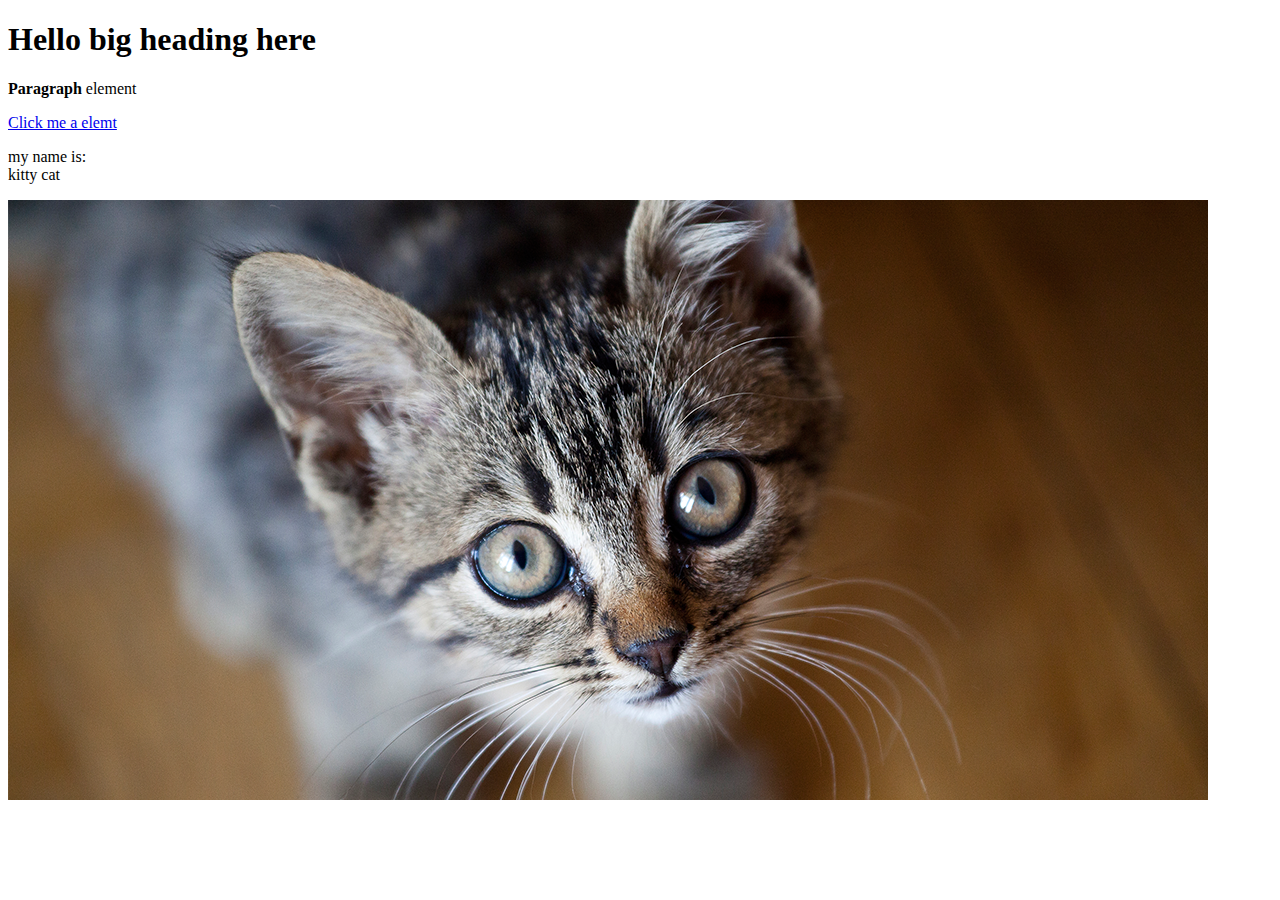
==== test.html @ d56c6b08 "starting point" ====
<!DOCTYPE html>

<html>

    <head>
        <title>Test Page</title>
    </head>
    <body>
        <h1>Hello big heading here</h1>
        <p><b>Paragraph</b> element</p>
        <a href="https://google.com" target="_blank" title="Lets go to google">Click me a elemt</a>
        <p>my name is: <br>
        kitty cat</p>
<img src="/img/cat.png">
    </body>
</html>
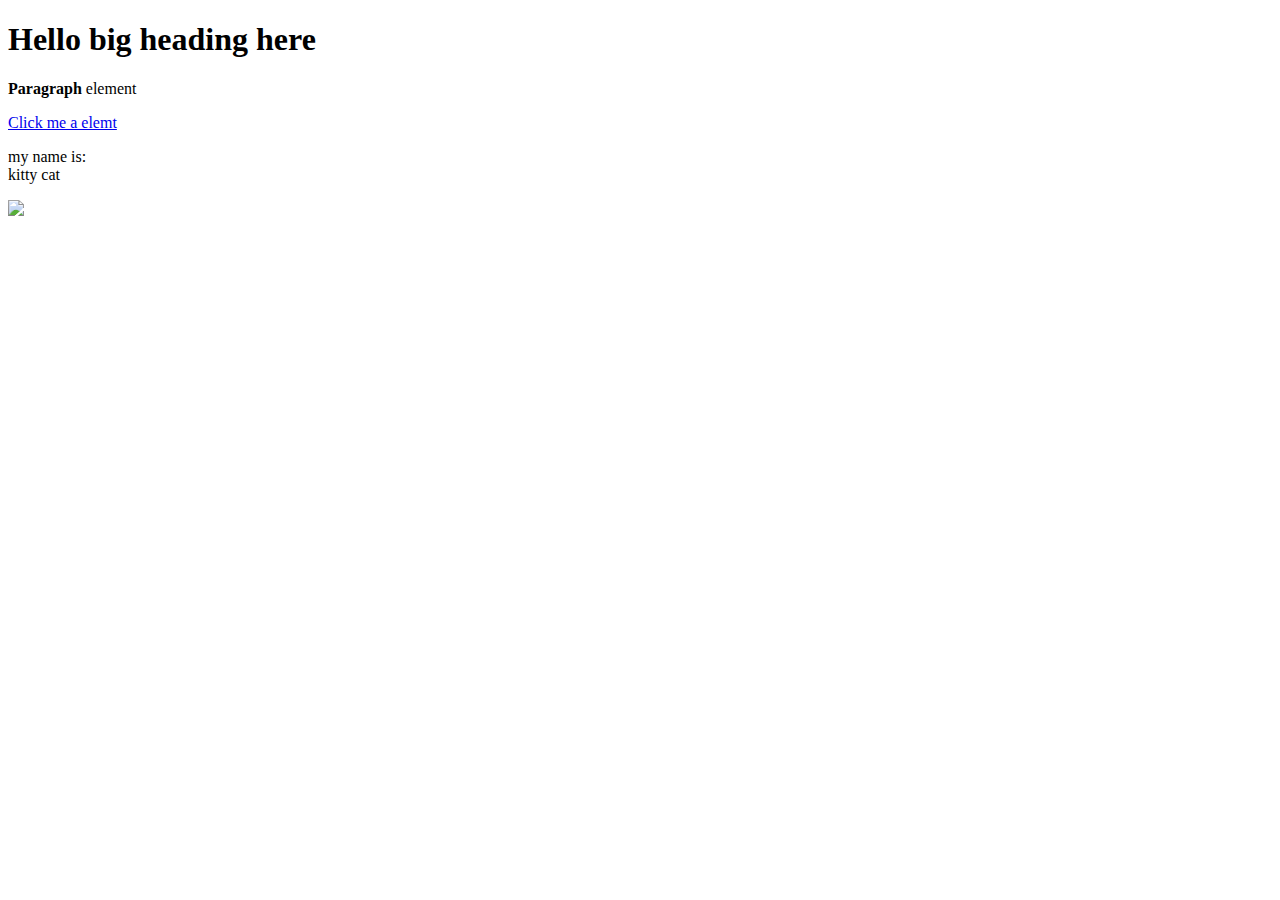
==== commit e694def9: "added folder location" ====
--- a/test.html
+++ b/test.html
@@ -11,6 +11,6 @@
         <a href="https://google.com" target="_blank" title="Lets go to google">Click me a elemt</a>
         <p>my name is: <br>
         kitty cat</p>
-<img src="/img/cat.png">
+        <img src="/cartoon-hero/img/cat.png">
     </body>
 </html>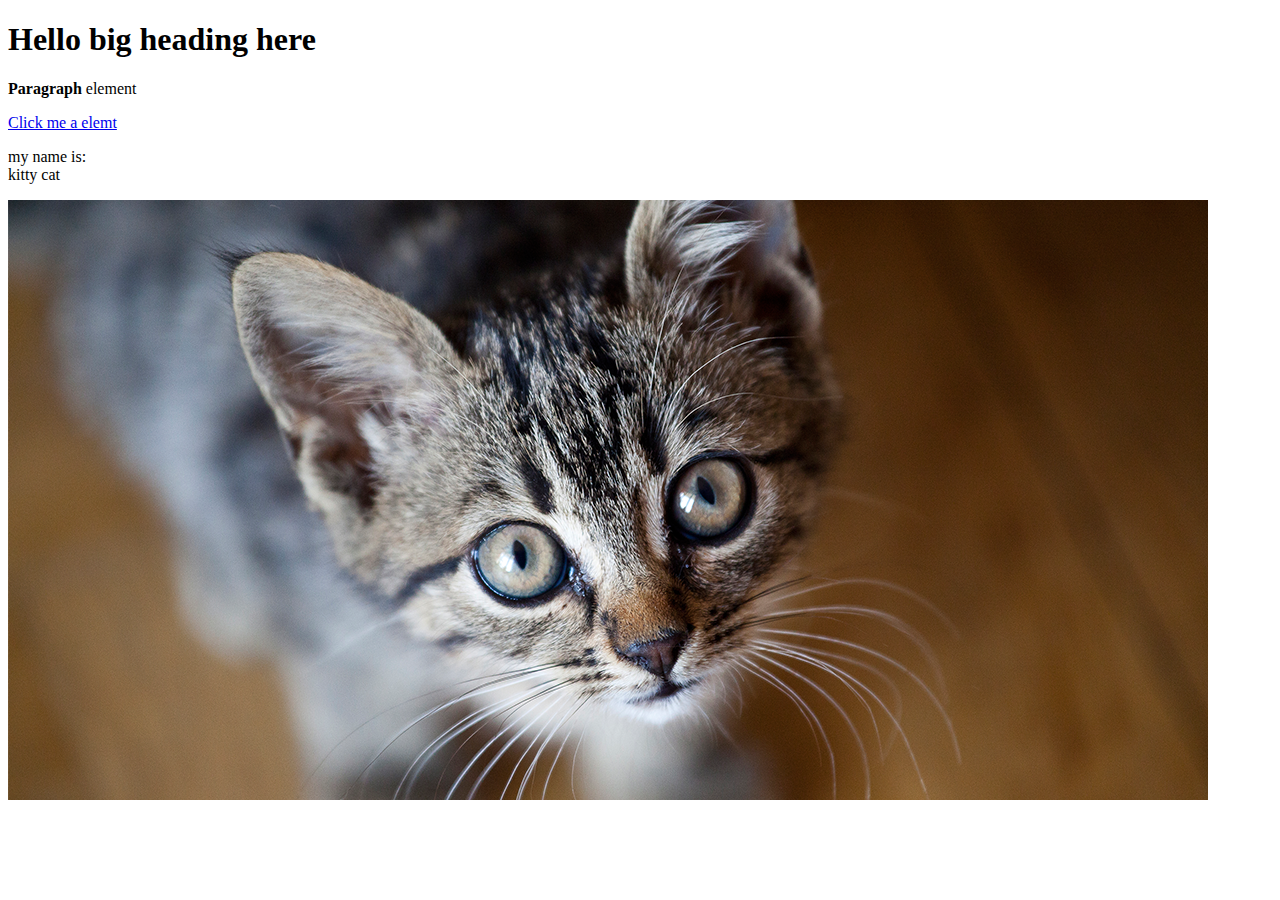
==== commit cf5786a0: "chaning link" ====
--- a/test.html
+++ b/test.html
@@ -11,6 +11,6 @@
         <a href="https://google.com" target="_blank" title="Lets go to google">Click me a elemt</a>
         <p>my name is: <br>
         kitty cat</p>
-        <img src="/cartoon-hero/img/cat.png">
+        <img src="img/cat.png">
     </body>
 </html>